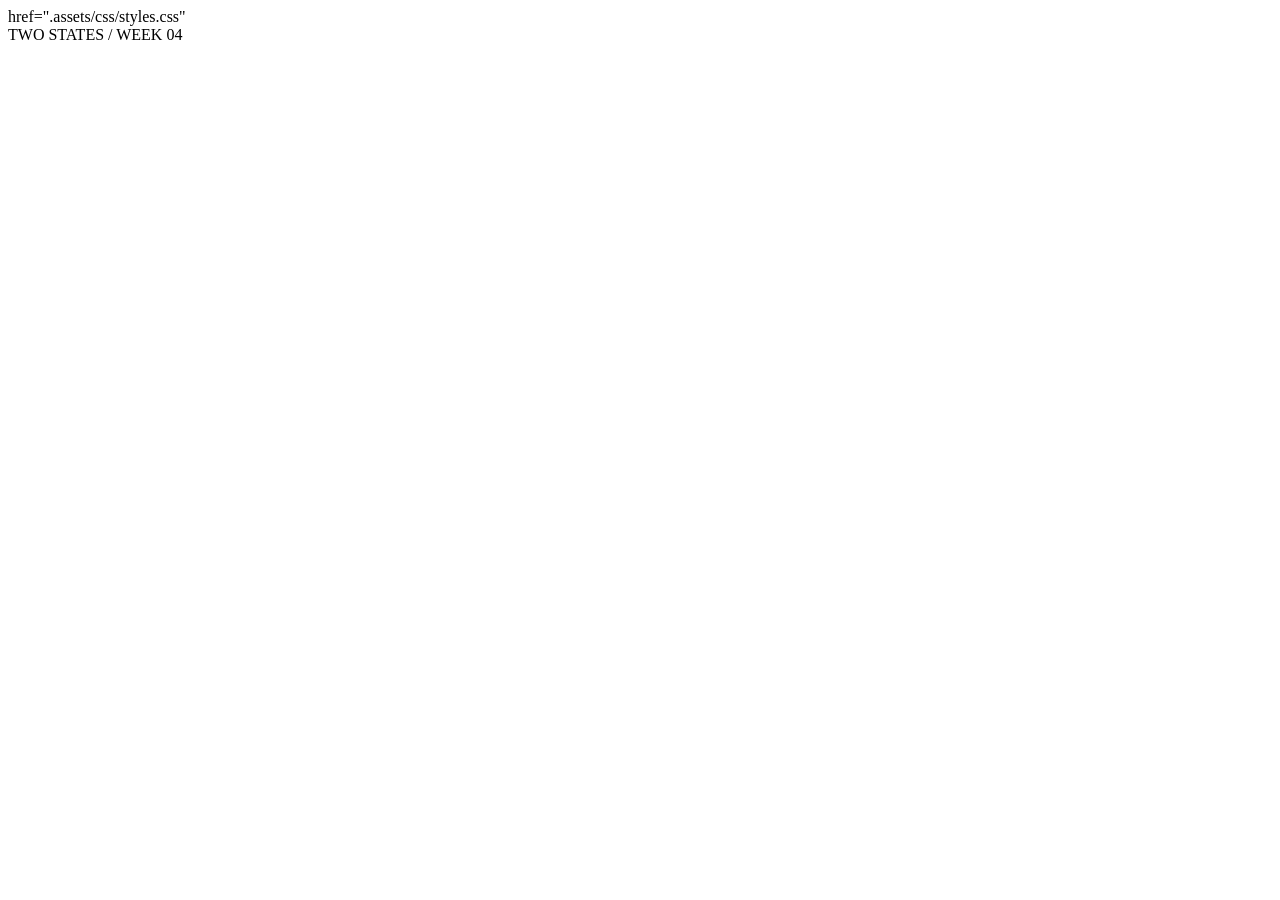
==== index.html @ 4dc50c33 "Link CSS file in index.html" ====
<!DOCTYPE html>
<html lang="en">

<head>
  <meta charset="utf-8">
  <title>The black cat</title>
  href=".assets/css/styles.css"
</head>

<body>
<main class="poster">
  <div class="label">
    TWO STATES / WEEK 04
  </div>

  
</body>
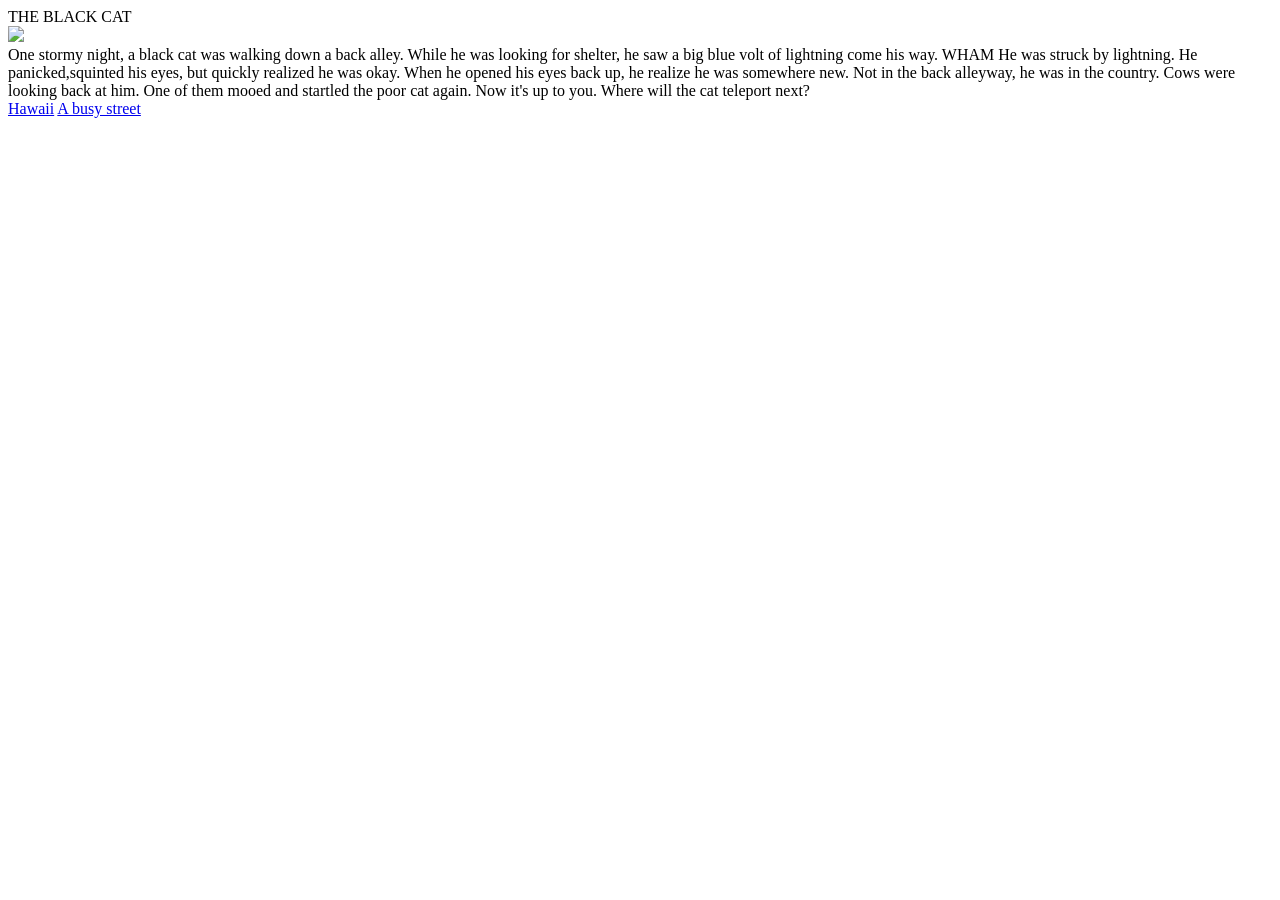
==== commit e7fcb56b: "Modify story content and add image in index.html Updated the title and content of the story, added a" ====
--- a/index.html
+++ b/index.html
@@ -4,14 +4,36 @@
 <head>
   <meta charset="utf-8">
   <title>The black cat</title>
-  href=".assets/css/styles.css"
+  <link rel="stylesheet"
+  href=".assets/css/styles.css">
 </head>
+<style>
+  selector {
+  background-color: black;
+  }
 
+</style>
 <body>
 <main class="poster">
   <div class="label">
-    TWO STATES / WEEK 04
+    THE BLACK CAT
+  </div>
+  <img src="https://render.fineartamerica.com/images/rendered/default/print/8/6/break/images/artworkimages/medium/2/black-cat-path-mer-ate-kzltu.jpg"
+  class="image">
+
+  <div class="body">
+    One stormy night, a black cat was walking down a back alley. 
+    While he was looking for shelter, he saw a big blue volt of lightning come his way.
+    WHAM
+    He was struck by lightning.
+    He panicked,squinted his eyes, but quickly realized he was okay.
+    When he opened his eyes back up, he realize he was somewhere new.
+    Not in the back alleyway, he was in the country. Cows were looking back at him.
+    One of them mooed and startled the poor cat again.
+    Now it's up to you.
+    Where will the cat teleport next?
   </div>
 
-  
+  <a href="./hawaii.html" class="choice-btn">Hawaii</a>
+<a href="./busystreet.html" class="choice-btn">A busy street</a>
 </body>
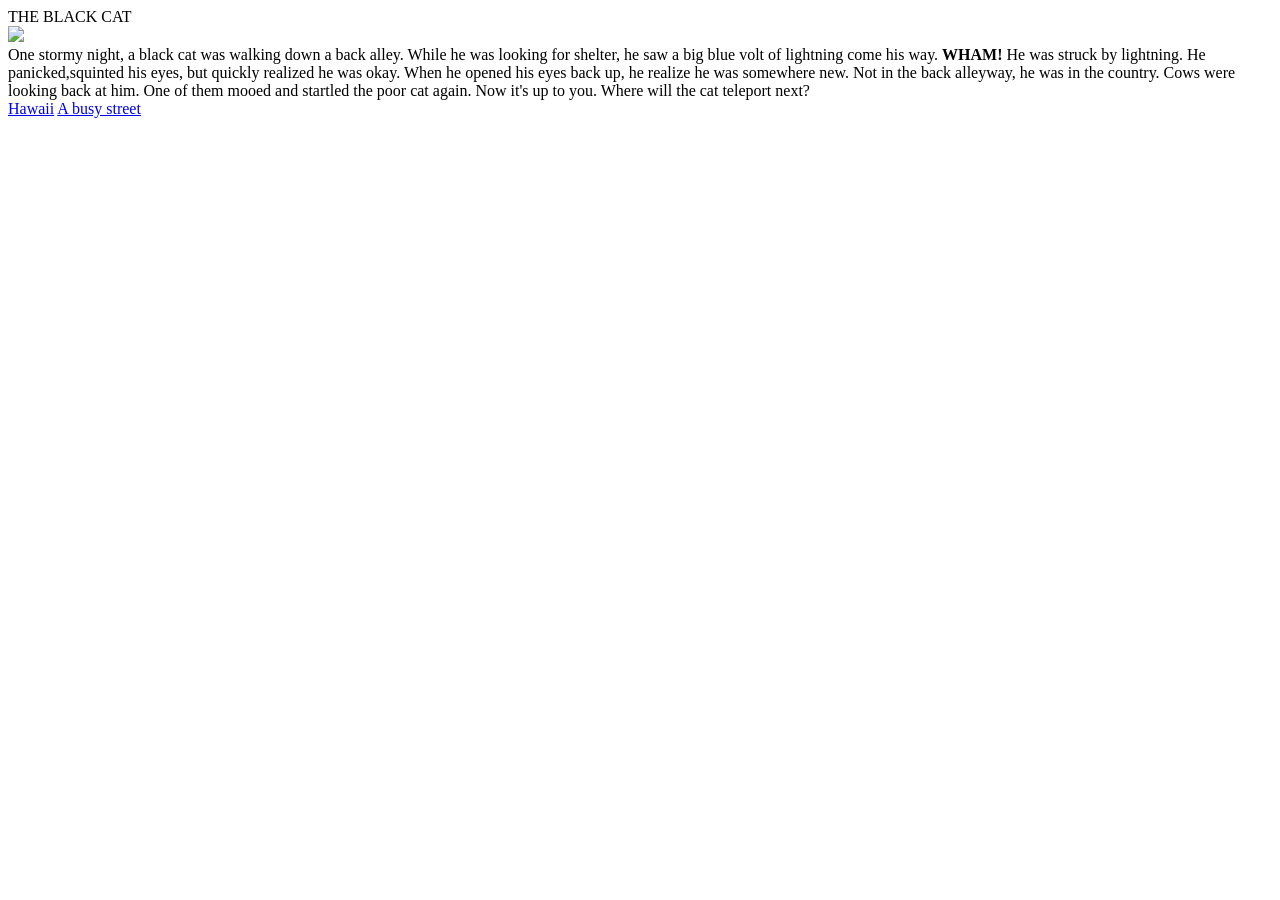
==== commit e03cc36d: "Bold 'WHAM!' in the story text" ====
--- a/index.html
+++ b/index.html
@@ -24,7 +24,7 @@
   <div class="body">
     One stormy night, a black cat was walking down a back alley. 
     While he was looking for shelter, he saw a big blue volt of lightning come his way.
-    WHAM
+    <b>WHAM!</b>
     He was struck by lightning.
     He panicked,squinted his eyes, but quickly realized he was okay.
     When he opened his eyes back up, he realize he was somewhere new.
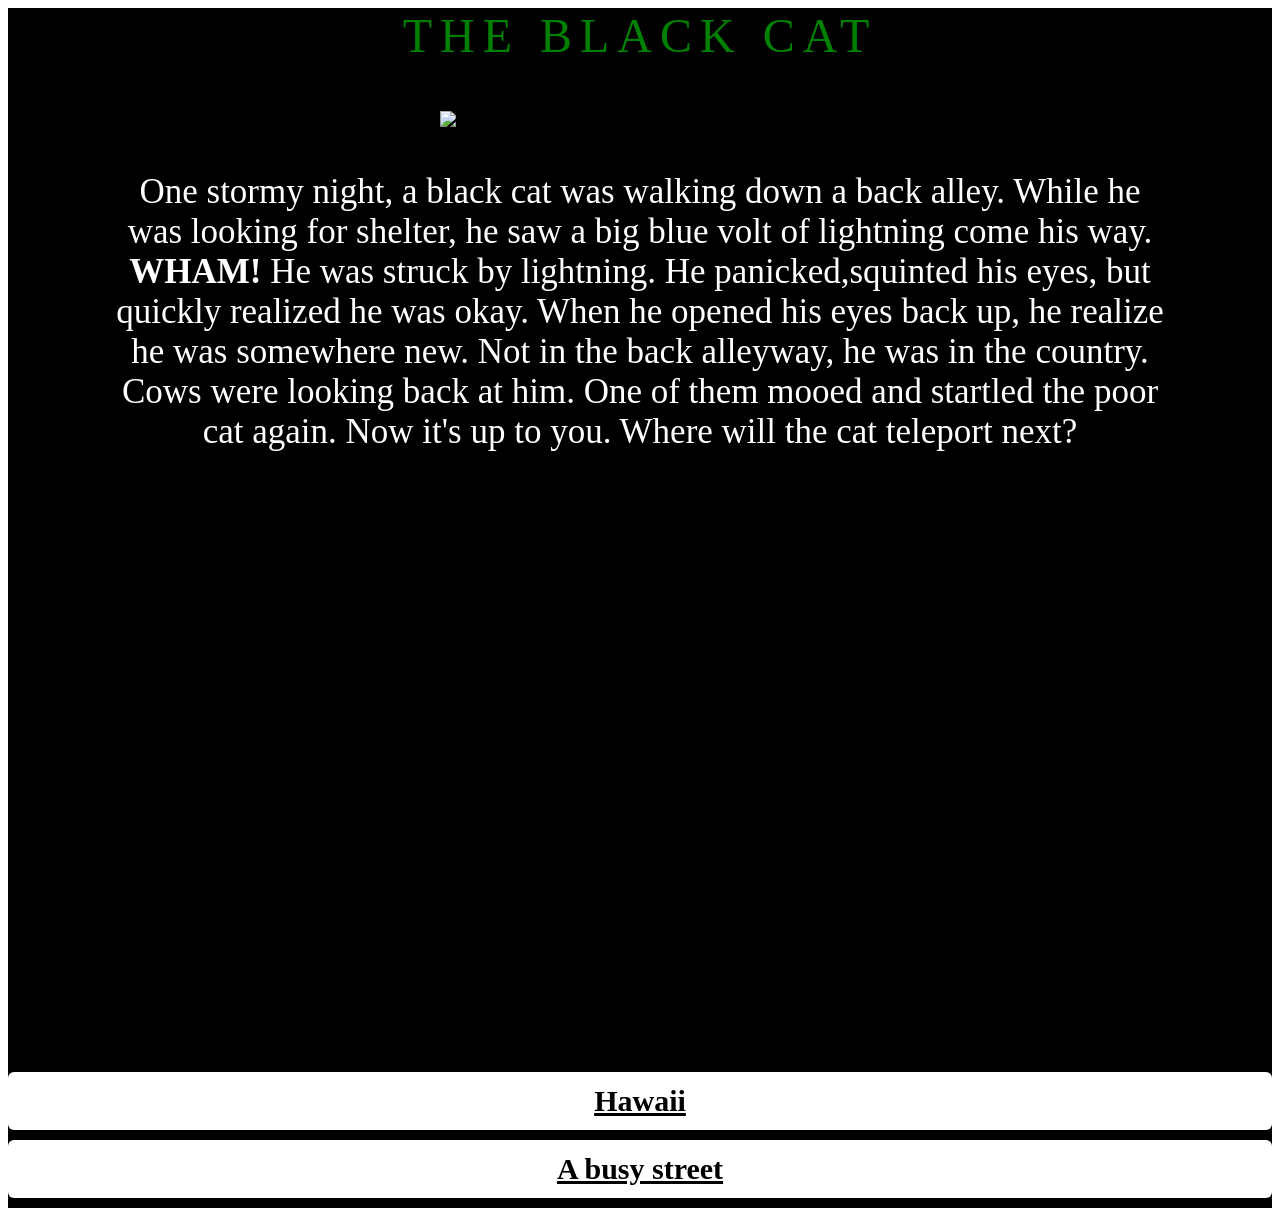
==== commit e85a92a6: "Fix stylesheet link in index.html" ====
--- a/index.html
+++ b/index.html
@@ -5,7 +5,7 @@
   <meta charset="utf-8">
   <title>The black cat</title>
   <link rel="stylesheet"
-  href=".assets/css/styles.css">
+  href="styles.css">
 </head>
 <style>
   selector {
--- a/styles.css
+++ b/styles.css
@@ -0,0 +1,65 @@
+{
+    box-sizing: border-box;
+}
+
+
+.body {
+    margin: 0;
+    min-height: 100vh;
+    text-align: center;
+    background-color: black;
+    font-family: Georgia, 'Times New Roman', Times, serif;
+    font-size: 35px;
+    margin-top: 45px;
+    margin-left: 100px;
+    margin-right: 100px;
+}
+
+input[type="cat"]{
+    display: none;
+}
+
+.poster{
+    min-height: 100vh;
+    background-color: black;
+    color: white;
+    text-align: center;
+    display: flex;
+    flex-direction: column;
+
+
+}
+
+.label{
+    margin-bottom: 48px;
+    font-size: 48px;
+    letter-spacing: 8px;
+    border: 1px;
+    color: green
+}
+
+.choice-btn {
+    background: none;
+    border: none;
+    outline: none;
+    background-color: white;
+    color: black;
+    padding: 12px 24px;
+    font-size: 30px;
+    font-weight: 600;
+    border-radius: 6px;
+    margin-top: 0px;
+    margin-bottom: 10px;
+}
+
+a:hover {
+    color: #0d8bf2;
+    text-decoration: underline;
+}
+
+.image {
+    width: 400px;
+    height: auto;
+    margin-left: auto;
+    margin-right: auto;
+}
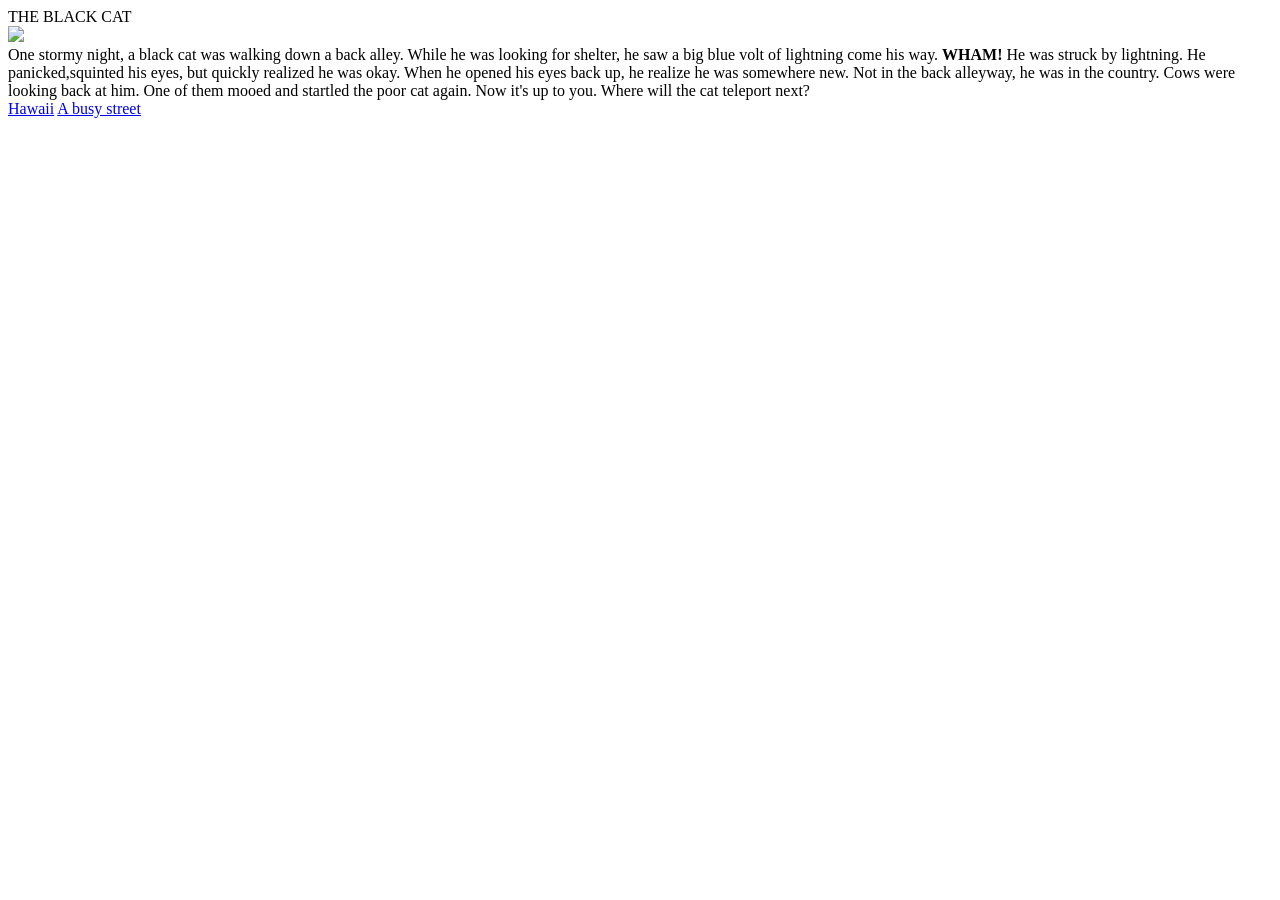
==== commit e99bc88b: "Fix stylesheet link path in index.html" ====
--- a/index.html
+++ b/index.html
@@ -5,7 +5,7 @@
   <meta charset="utf-8">
   <title>The black cat</title>
   <link rel="stylesheet"
-  href="styles.css">
+  href="css./styles.css">
 </head>
 <style>
   selector {
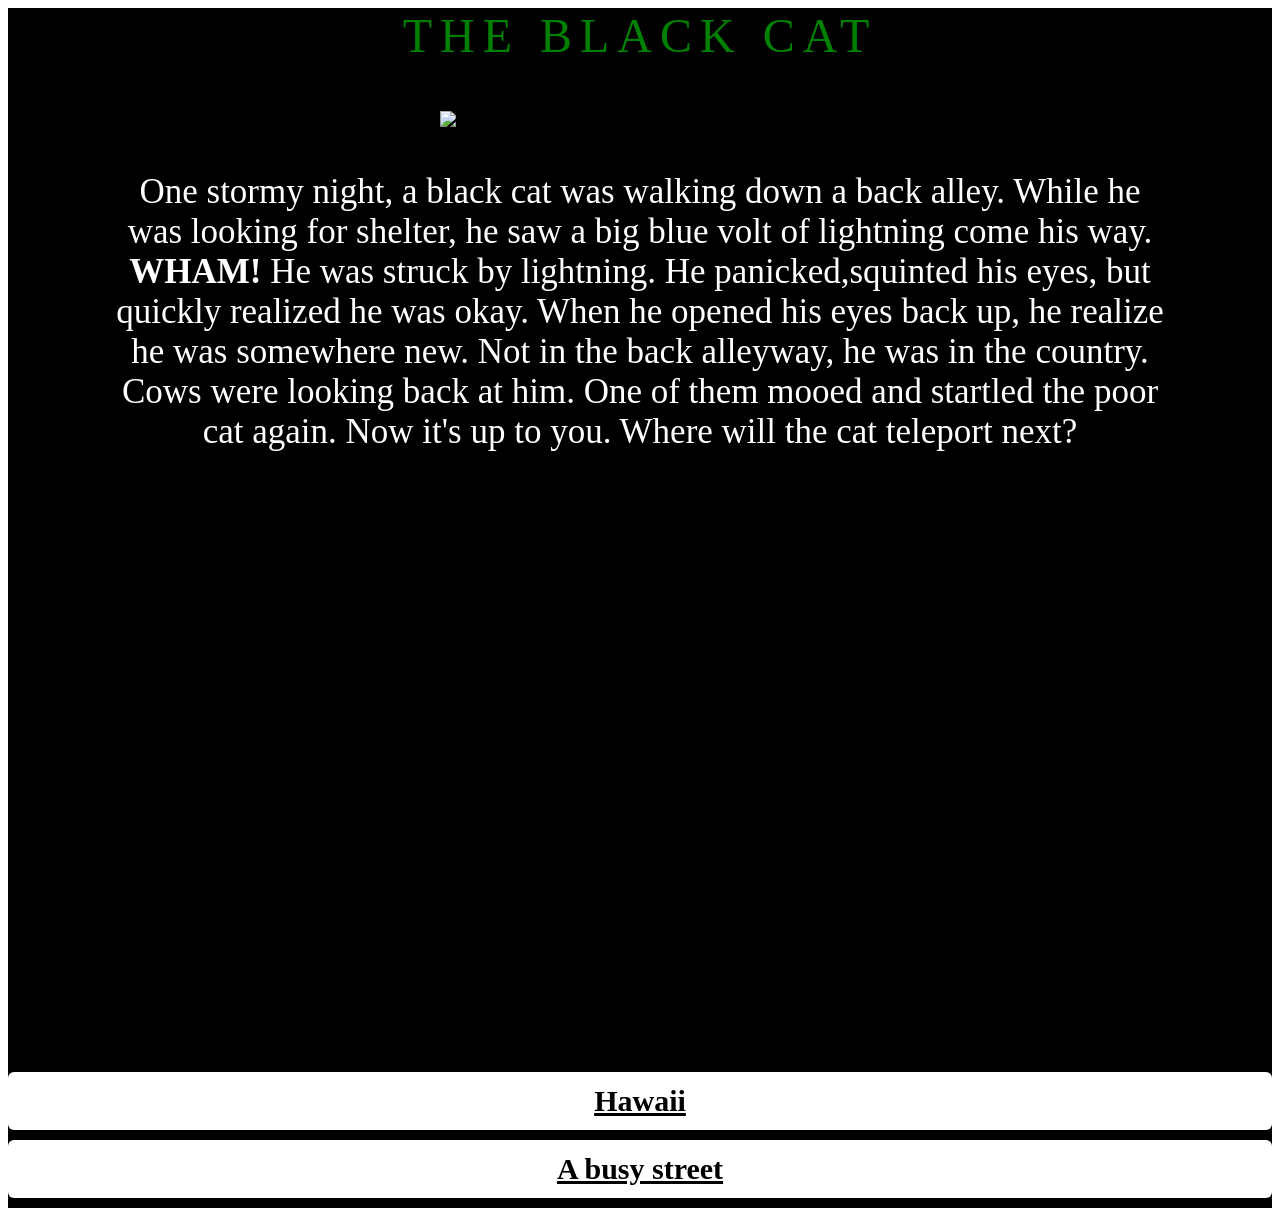
==== commit 64f02749: "Fix stylesheet link in index.html" ====
--- a/index.html
+++ b/index.html
@@ -5,7 +5,7 @@
   <meta charset="utf-8">
   <title>The black cat</title>
   <link rel="stylesheet"
-  href="css./styles.css">
+  href="styles.css">
 </head>
 <style>
   selector {
--- a/styles.css
+++ b/styles.css
@@ -0,0 +1,65 @@
+{
+    box-sizing: border-box;
+}
+
+
+.body {
+    margin: 0;
+    min-height: 100vh;
+    text-align: center;
+    background-color: black;
+    font-family: Georgia, 'Times New Roman', Times, serif;
+    font-size: 35px;
+    margin-top: 45px;
+    margin-left: 100px;
+    margin-right: 100px;
+}
+
+input[type="cat"]{
+    display: none;
+}
+
+.poster{
+    min-height: 100vh;
+    background-color: black;
+    color: white;
+    text-align: center;
+    display: flex;
+    flex-direction: column;
+
+
+}
+
+.label{
+    margin-bottom: 48px;
+    font-size: 48px;
+    letter-spacing: 8px;
+    border: 1px;
+    color: green
+}
+
+.choice-btn {
+    background: none;
+    border: none;
+    outline: none;
+    background-color: white;
+    color: black;
+    padding: 12px 24px;
+    font-size: 30px;
+    font-weight: 600;
+    border-radius: 6px;
+    margin-top: 0px;
+    margin-bottom: 10px;
+}
+
+a:hover {
+    color: #0d8bf2;
+    text-decoration: underline;
+}
+
+.image {
+    width: 400px;
+    height: auto;
+    margin-left: auto;
+    margin-right: auto;
+}
